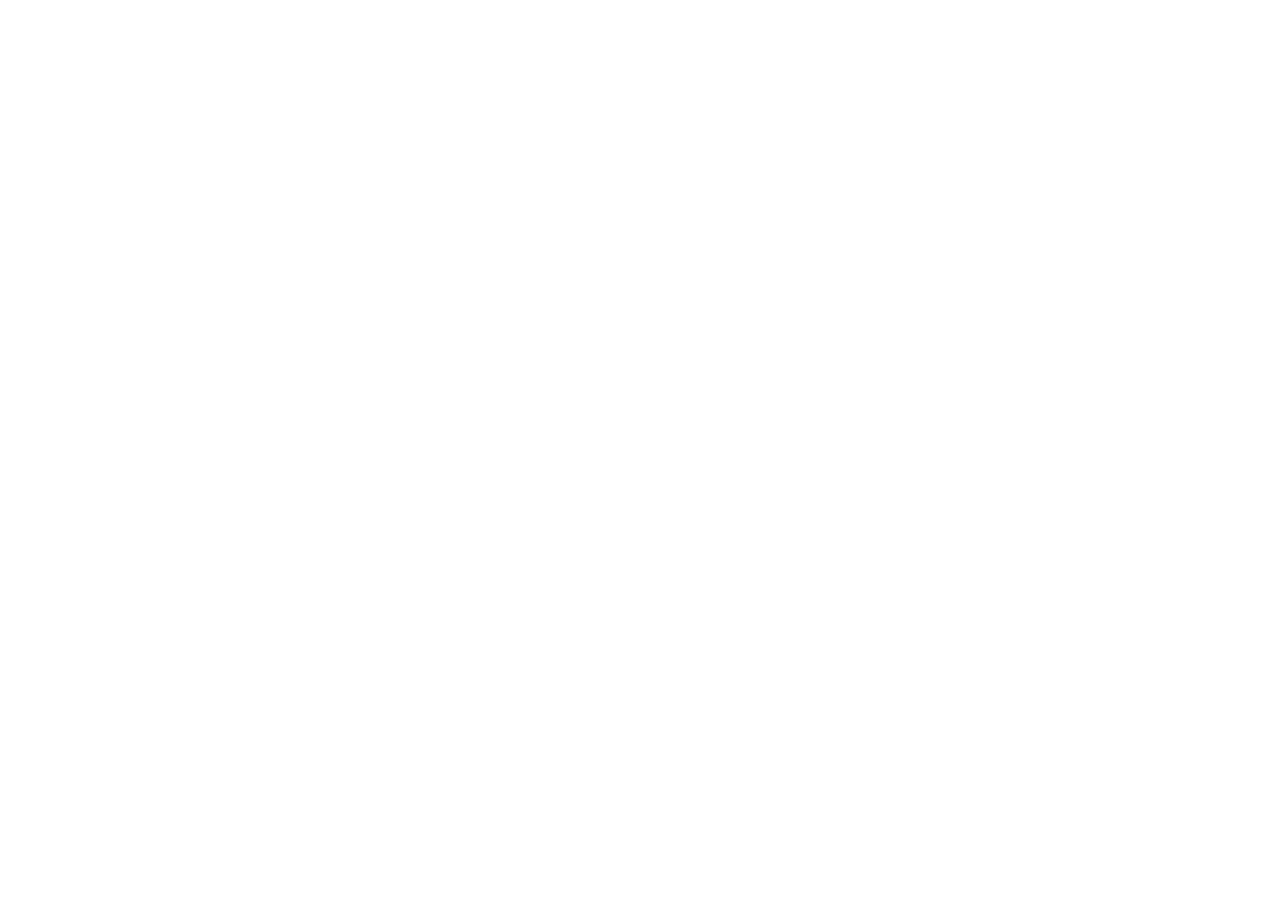
==== index.html @ 66abbd7d "Update index.html" ====
<html>
<body>
<div style="background: linear-gradient(90deg, #ff0000, #00ff00, #0000ff; height: 50%; width: 100%;"></div>
<div style="background: linear-gradient(90deg, #0000ff, #00ff00, #ff0000; height: 50%; width: 100%;"></div>
</body>
</html>
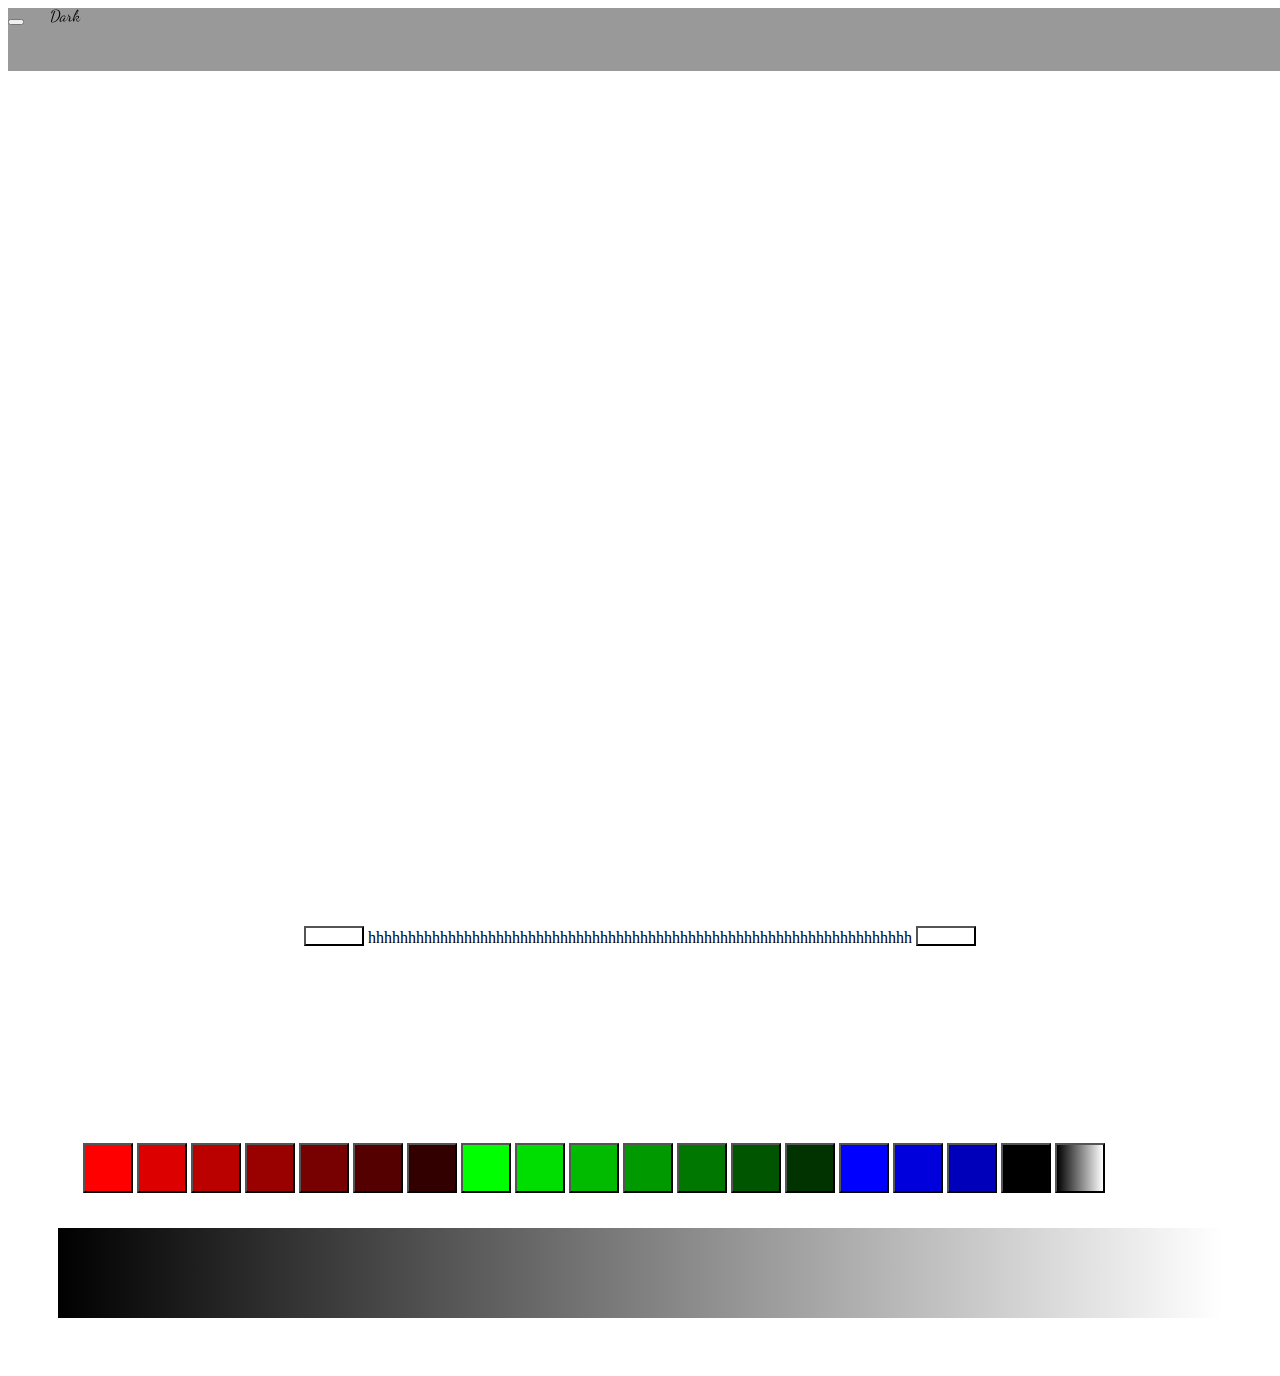
==== commit ce459710: "Update index.html" ====
--- a/index.html
+++ b/index.html
@@ -1,6 +1,103 @@
+<!DOCTYPE html>
 <html>
+<head>
+
+    <!-- Fonts -->
+
+    <!-- Dancing Script -->
+    <link rel="preconnect" href="https://fonts.gstatic.com">
+<link href="https://fonts.googleapis.com/css2?family=Dancing+Script:wght@700&display=swap" rel="stylesheet">
+
+    <link rel="stylesheet" href="CSS/index.css">
+</head>
+
+<!-- We Are Using Css Anmation Here -->
+
 <body>
-<div style="background: linear-gradient(90deg, #ff0000, #00ff00, #0000ff; height: 50%; width: 100%;"></div>
-<div style="background: linear-gradient(90deg, #0000ff, #00ff00, #ff0000; height: 50%; width: 100%;"></div>
+
+     <div style="position: fixed; background-color: rgba(0, 0, 0, 0.4); height: 7%; width: 100%;">
+
+        <strong>
+
+            <span style="position: fixed; top: 6px; left: 50px; z-index: 10; color: rgba(0, 0, 0, 1); font-family: 'Dancing Script', cursive; font-weight: 300;" id="DarkModeButtonText">Dark</span>
+            <span style="position: fixed; top: 26px; left: 50px; z-index: 9; color: rgba(0, 0, 0, 0); font-family: 'Dancing Script', cursive; font-weight: 300;" id="LightModeButtonText">Light</span>
+            
+        </strong>
+        
+        <button onclick="ChangingMode()" id="DarkModeChanger"></button>
+
+    </div>
+
+
+    <abbr title="This is a banner">
+        <div style="background-attachment: fixed; background-image: url('Media/Banner.png'); height: 900px; background-position: center; background-repeat: no-repeat; background-size: cover;">
+        </div>
+    </abbr>
+
+    <!-- Container 1-->
+
+    <div style="height: 160px;" class="ContainerOdd"> <!-- Move This DIV To Move The Whole Thing -->
+
+        <br>
+
+        <center>
+
+            <!-- The Left Button-->
+            <button onclick="GoRight()" style="height: 20px; width: 60px; background-color: var(--ComponentColor1);"></button>
+            
+            <span style="width: 500px; color: var(--ThemeColor1);">hhhhhhhhhhhhhhhhhhhhhhhhhhhhhhhhhhhhhhhhhhhhhhhhhhhhhhhhhhhhhhhhhhhh</span>
+
+            <!-- The Right Button-->
+            <button onclick="GoLeft()" style="height: 20px; width: 60px; background-color: var(--ComponentColor1);"></button>
+            
+            <!-- Gives Information On Hovering -->
+            <abbr title="This Will Move">
+
+                <!-- The Thing That Moves-->
+                <div class="Bla" id="Super"></div>
+            </abbr>
+
+        </center>
+
+
+    </div>
+
+     <!-- Container 2-->
+
+    <div class="ContainerEven" style="height: 200px; padding: 50px;">
+        
+        <div style="background-color: var(--ComponentColor1); height: 60px; padding: 25px;">
+
+            <button style="background-color: #ff0000; height: 50px; width: 50px;" onclick="Add('#ff0000')"></button>
+            <button style="background-color: #dd0000; height: 50px; width: 50px;" onclick="Add('#dd0000')"></button>
+            <button style="background-color: #bb0000; height: 50px; width: 50px;" onclick="Add('#bb0000')"></button>
+            <button style="background-color: #990000; height: 50px; width: 50px;" onclick="Add('#990000')"></button>
+            <button style="background-color: #770000; height: 50px; width: 50px;" onclick="Add('#770000')"></button>
+            <button style="background-color: #550000; height: 50px; width: 50px;" onclick="Add('#550000')"></button>
+            <button style="background-color: #330000; height: 50px; width: 50px;" onclick="Add('#330000')"></button>
+            <button style="background-color: #00ff00; height: 50px; width: 50px;" onclick="Add('#00ff00')"></button>
+            <button style="background-color: #00dd00; height: 50px; width: 50px;" onclick="Add('#00dd00')"></button>
+            <button style="background-color: #00bb00; height: 50px; width: 50px;" onclick="Add('#00bb00')"></button>
+            <button style="background-color: #009900; height: 50px; width: 50px;" onclick="Add('#009900')"></button>
+            <button style="background-color: #007700; height: 50px; width: 50px;" onclick="Add('#007700')"></button>
+            <button style="background-color: #005500; height: 50px; width: 50px;" onclick="Add('#005500')"></button>
+            <button style="background-color: #003300; height: 50px; width: 50px;" onclick="Add('#003300')"></button>
+            <button style="background-color: #0000ff; height: 50px; width: 50px;" onclick="Add('#0000ff')"></button>
+            <button style="background-color: #0000dd; height: 50px; width: 50px;" onclick="Add('#0000dd')"></button>
+            <button style="background-color: #0000bb; height: 50px; width: 50px;" onclick="Add('#0000bb')"></button>
+            <button style="background-color: #000000; height: 50px; width: 50px;" onclick="Add('#000000')"></button>
+            <button style="background: linear-gradient(90deg, #000000, #ffffff); height: 50px; width: 50px;" onclick="Add('Clear')"></button>
+
+        </div>
+
+        <div style="background: linear-gradient(90deg, #000000, #ffffff); height: 90px;" id="GradientOfGod"></div>
+    
+    </div>
+
+     <!-- Container 3-->
+
+
+
 </body>
+<script src="Javascript/index.js"></script>
 </html>
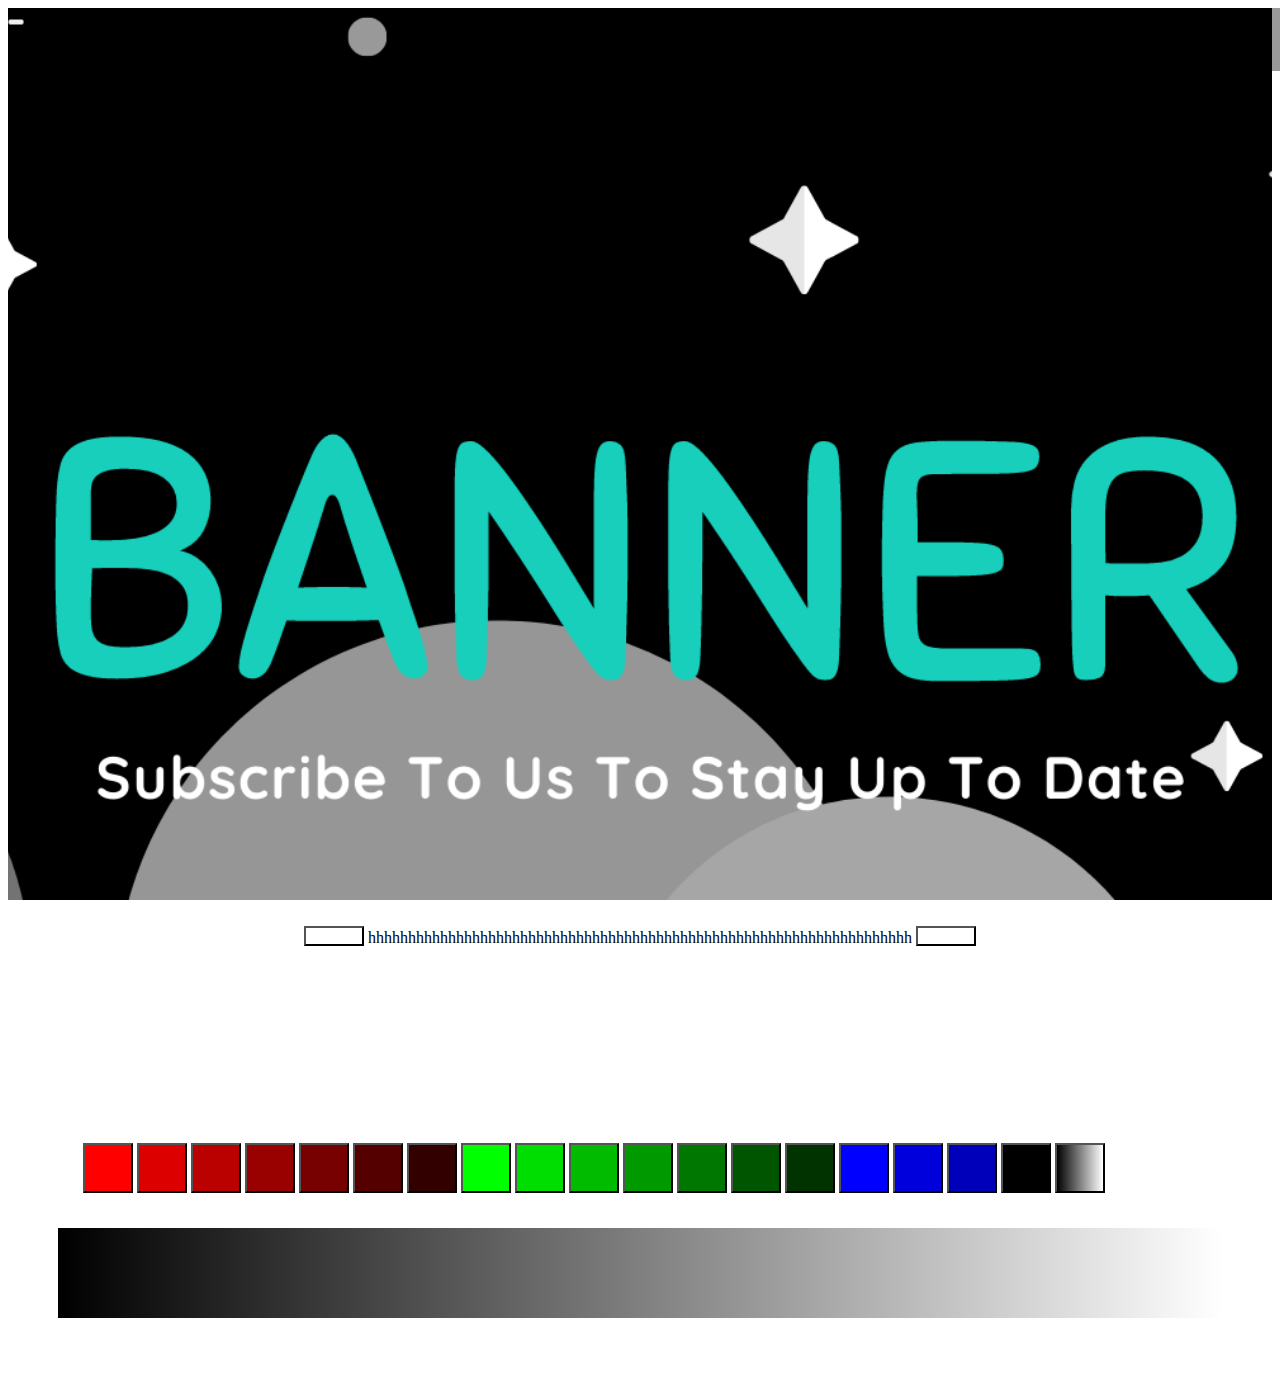
==== commit 590d25dd: "Update index.html" ====
--- a/index.html
+++ b/index.html
@@ -30,7 +30,7 @@
 
 
     <abbr title="This is a banner">
-        <div style="background-attachment: fixed; background-image: url('Media/Banner.png'); height: 900px; background-position: center; background-repeat: no-repeat; background-size: cover;">
+        <div style="background-attachment: fixed; background-image: url('Banner.jpg'); height: 900px; background-position: center; background-repeat: no-repeat; background-size: cover;">
         </div>
     </abbr>
 
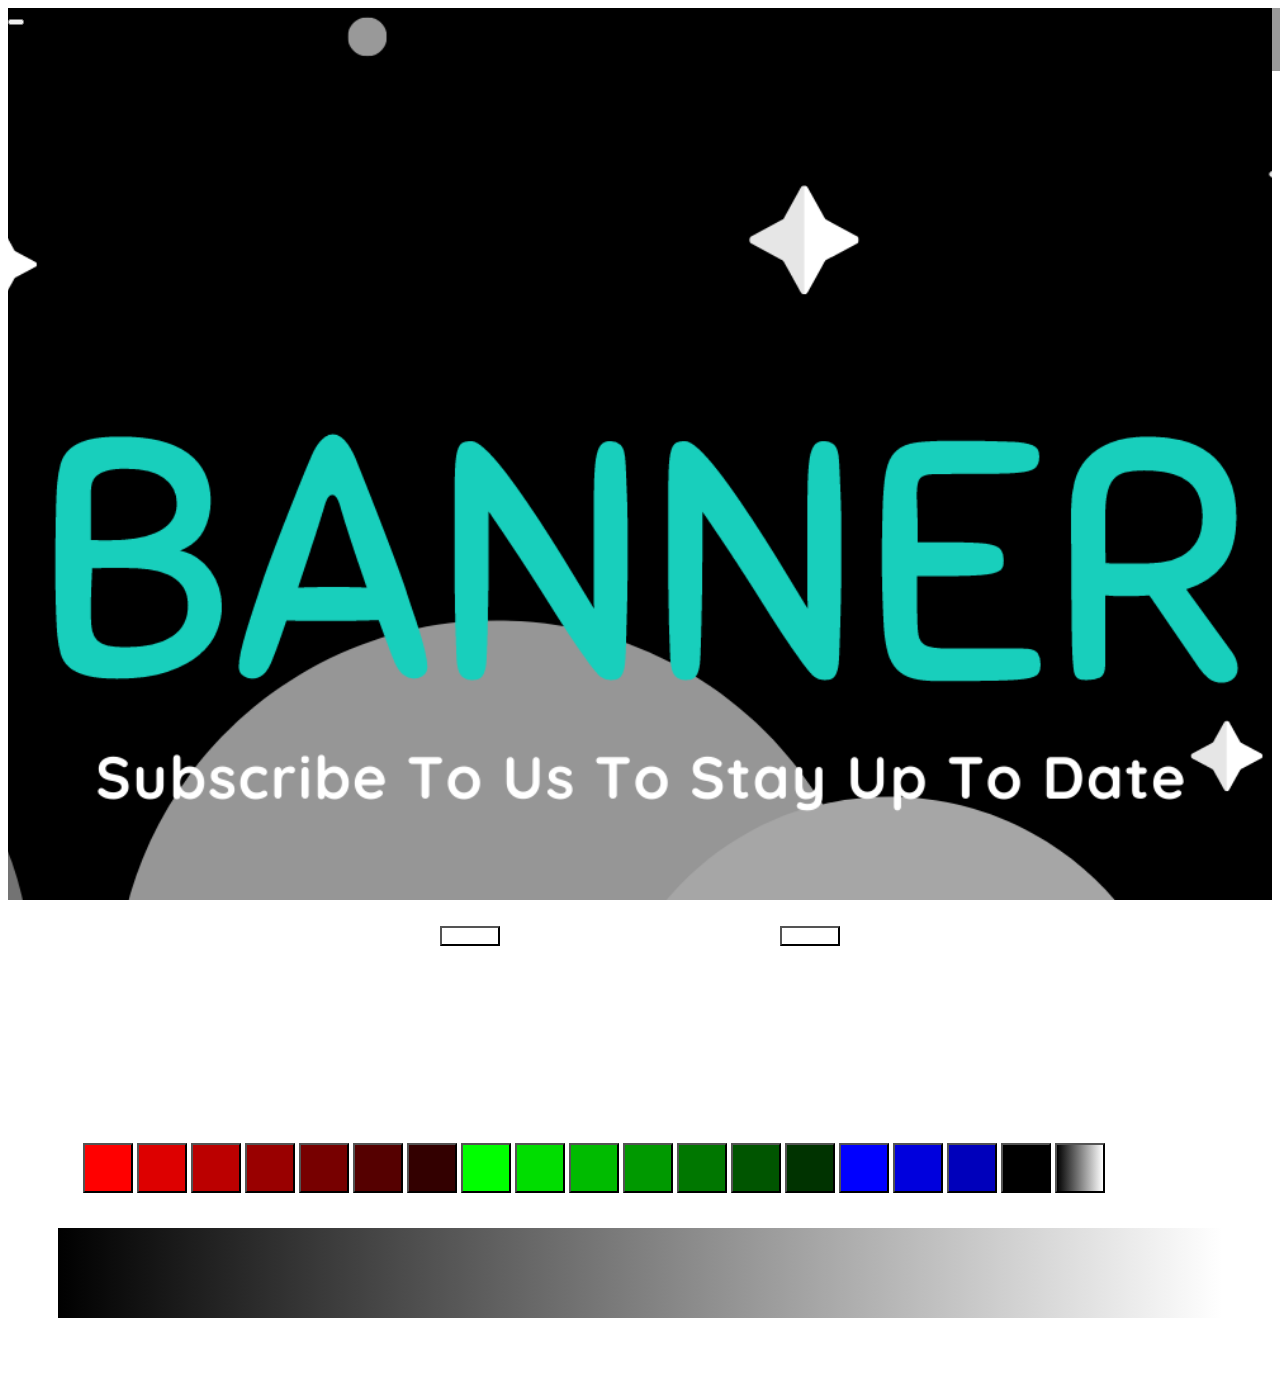
==== commit 71ca168e: "Update index.html" ====
--- a/index.html
+++ b/index.html
@@ -45,7 +45,7 @@
             <!-- The Left Button-->
             <button onclick="GoRight()" style="height: 20px; width: 60px; background-color: var(--ComponentColor1);"></button>
             
-            <span style="width: 500px; color: var(--ThemeColor1);">hhhhhhhhhhhhhhhhhhhhhhhhhhhhhhhhhhhhhhhhhhhhhhhhhhhhhhhhhhhhhhhhhhhh</span>
+            <span style="width: 500px; color: var(--ThemeColor1);">&nbsp&nbsp&nbsp&nbsp&nbsp&nbsp&nbsp&nbsp&nbsp&nbsp&nbsp&nbsp&nbsp&nbsp&nbsp&nbsp&nbsp&nbsp&nbsp&nbsp&nbsp&nbsp&nbsp&nbsp&nbsp&nbsp&nbsp&nbsp&nbsp&nbsp&nbsp&nbsp&nbsp&nbsp&nbsp&nbsp&nbsp&nbsp&nbsp&nbsp&nbsp&nbsp&nbsp&nbsp&nbsp&nbsp&nbsp&nbsp&nbsp&nbsp&nbsp&nbsp&nbsp&nbsp&nbsp&nbsp&nbsp&nbsp&nbsp&nbsp&nbsp&nbsp&nbsp&nbsp&nbsp&nbsp&nbsp&nbsp</span>
 
             <!-- The Right Button-->
             <button onclick="GoLeft()" style="height: 20px; width: 60px; background-color: var(--ComponentColor1);"></button>
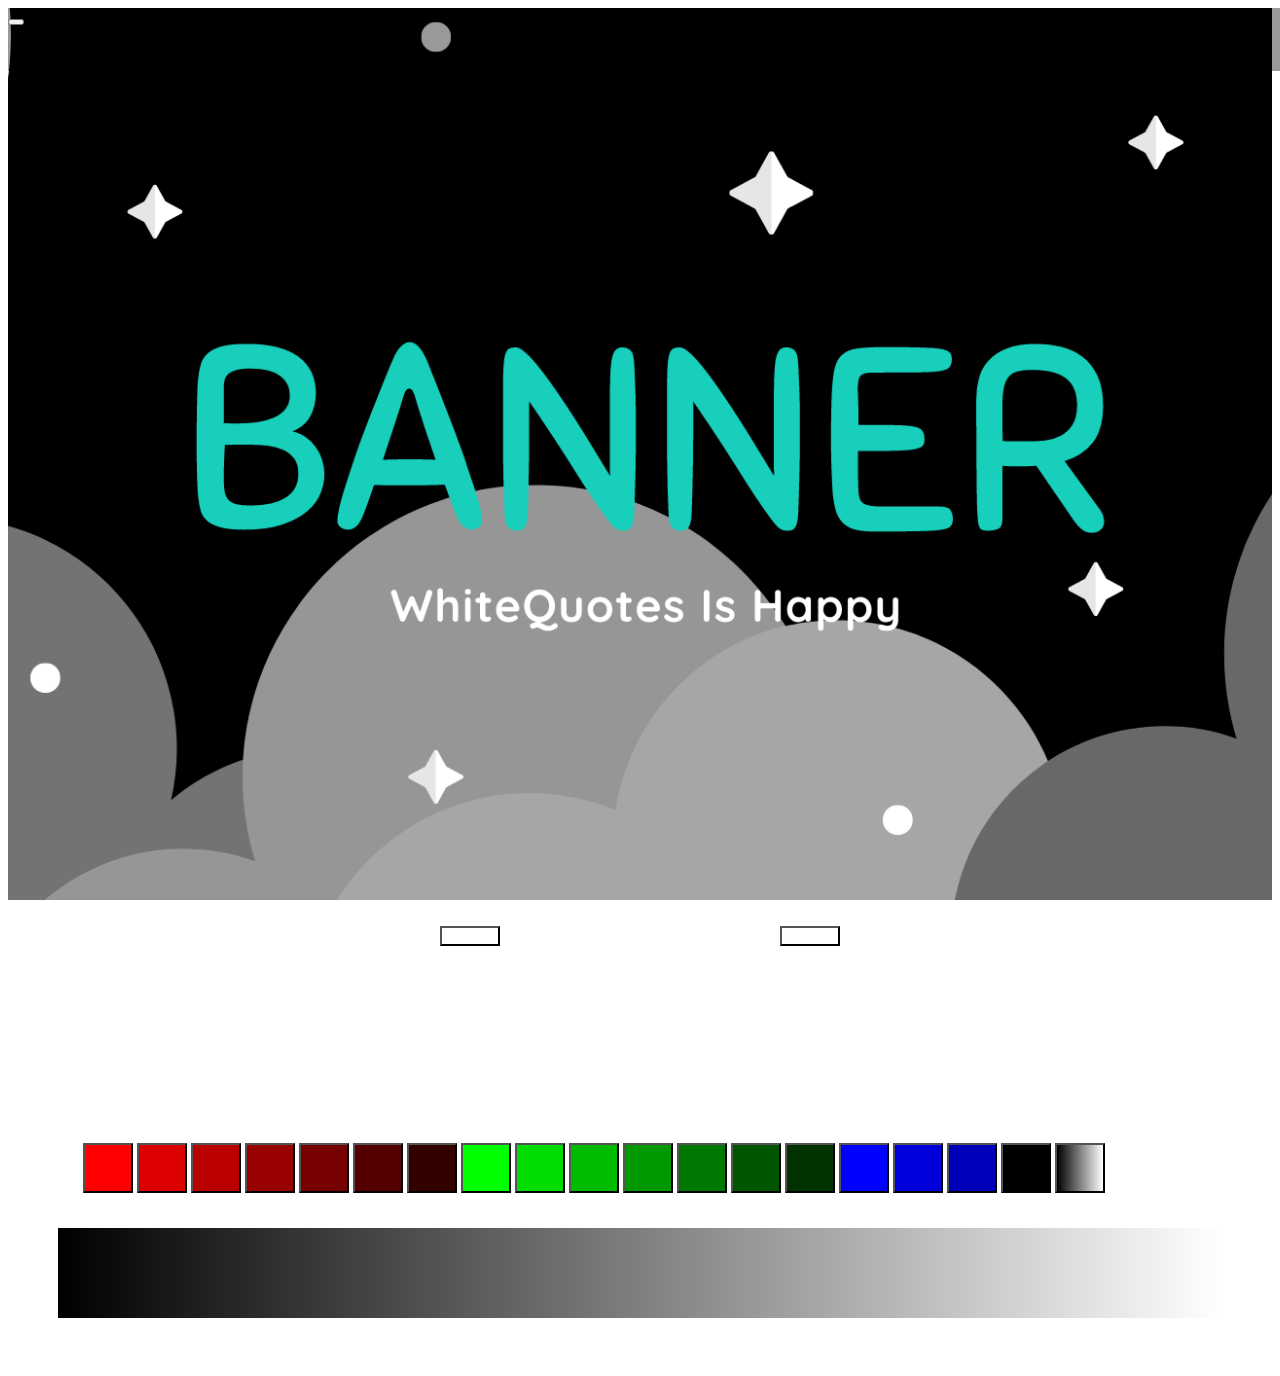
==== commit 0824f1cc: "Update index.html" ====
--- a/index.html
+++ b/index.html
@@ -30,7 +30,7 @@
 
 
     <abbr title="This is a banner">
-        <div style="background-attachment: fixed; background-image: url('Banner.jpg'); height: 900px; background-position: center; background-repeat: no-repeat; background-size: cover;">
+        <div style="background-attachment: fixed; background-image: url('Real Banner.png'); height: 900px; background-position: center; background-repeat: no-repeat; background-size: cover;">
         </div>
     </abbr>
 
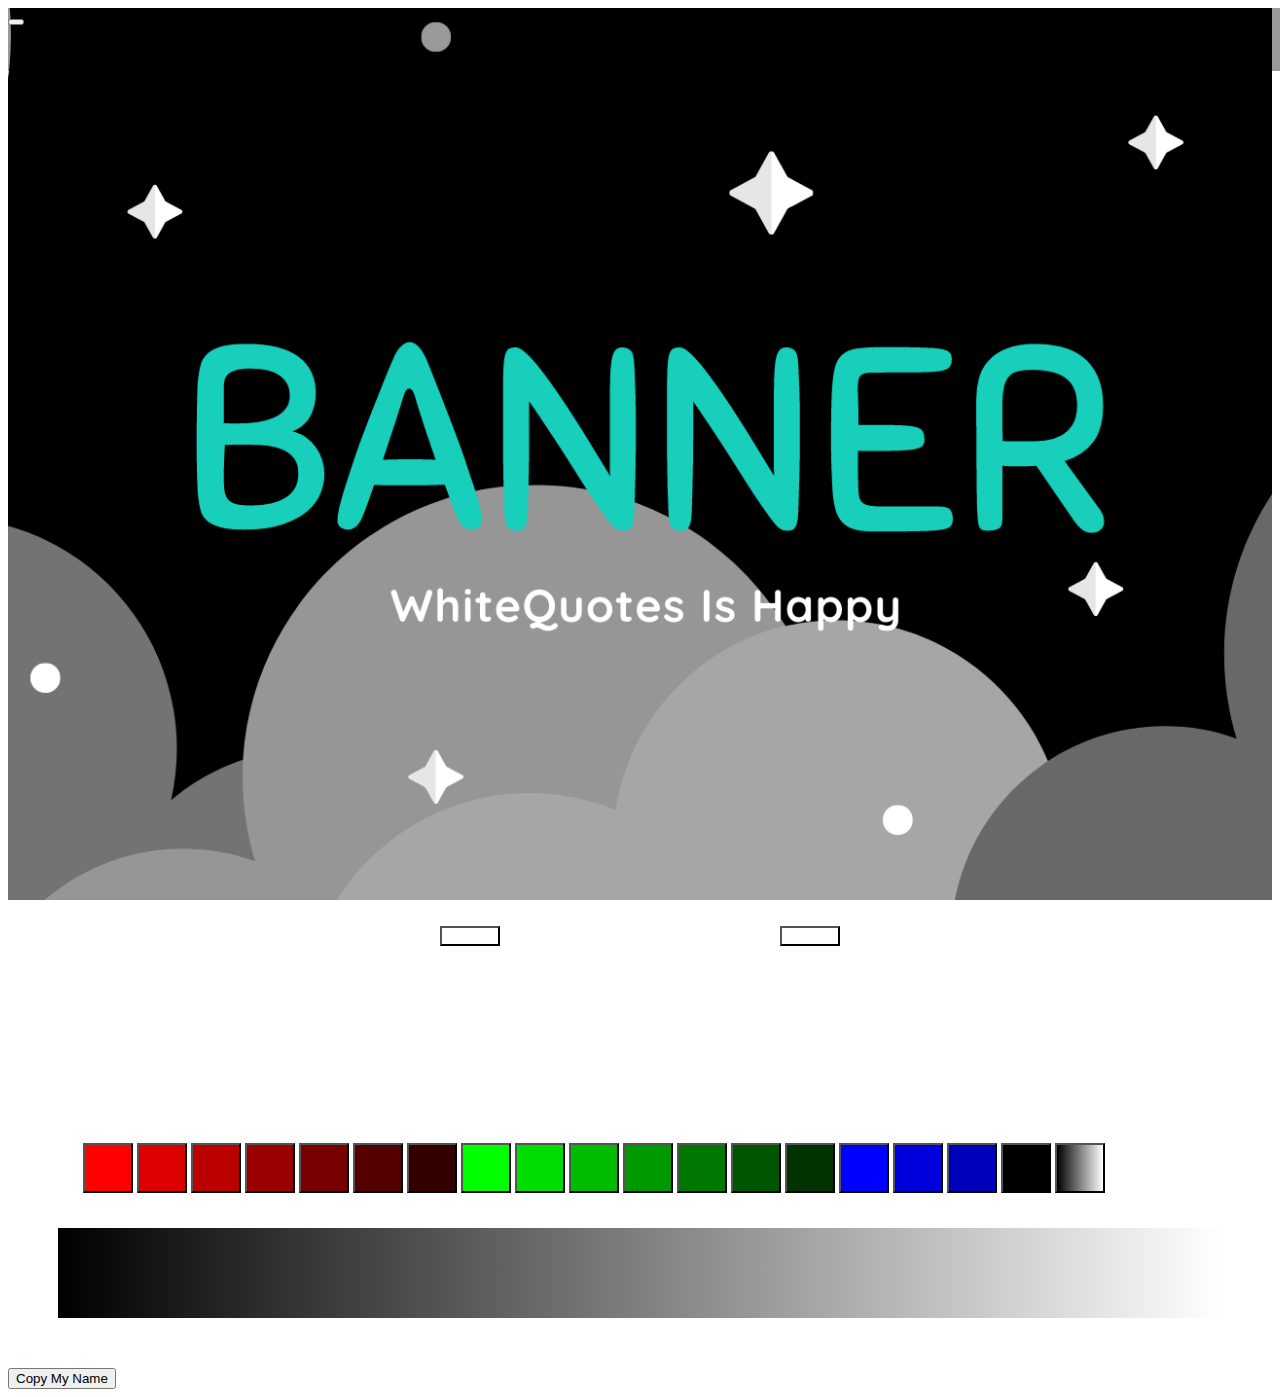
==== commit df53f923: "Update index.html" ====
--- a/index.html
+++ b/index.html
@@ -1,6 +1,8 @@
 <!DOCTYPE html>
 <html>
 <head>
+    <meta name="description" content="WhiteQuotes Is Happy">
+    <meta name="keywords" content="white quotes github io Useless,white quotes, github, io, Useless">
 
     <!-- Fonts -->
 
@@ -93,6 +95,7 @@
         <div style="background: linear-gradient(90deg, #000000, #ffffff); height: 90px;" id="GradientOfGod"></div>
     
     </div>
+    <button id="Copyier">Copy My Name</button>
 
      <!-- Container 3-->
 
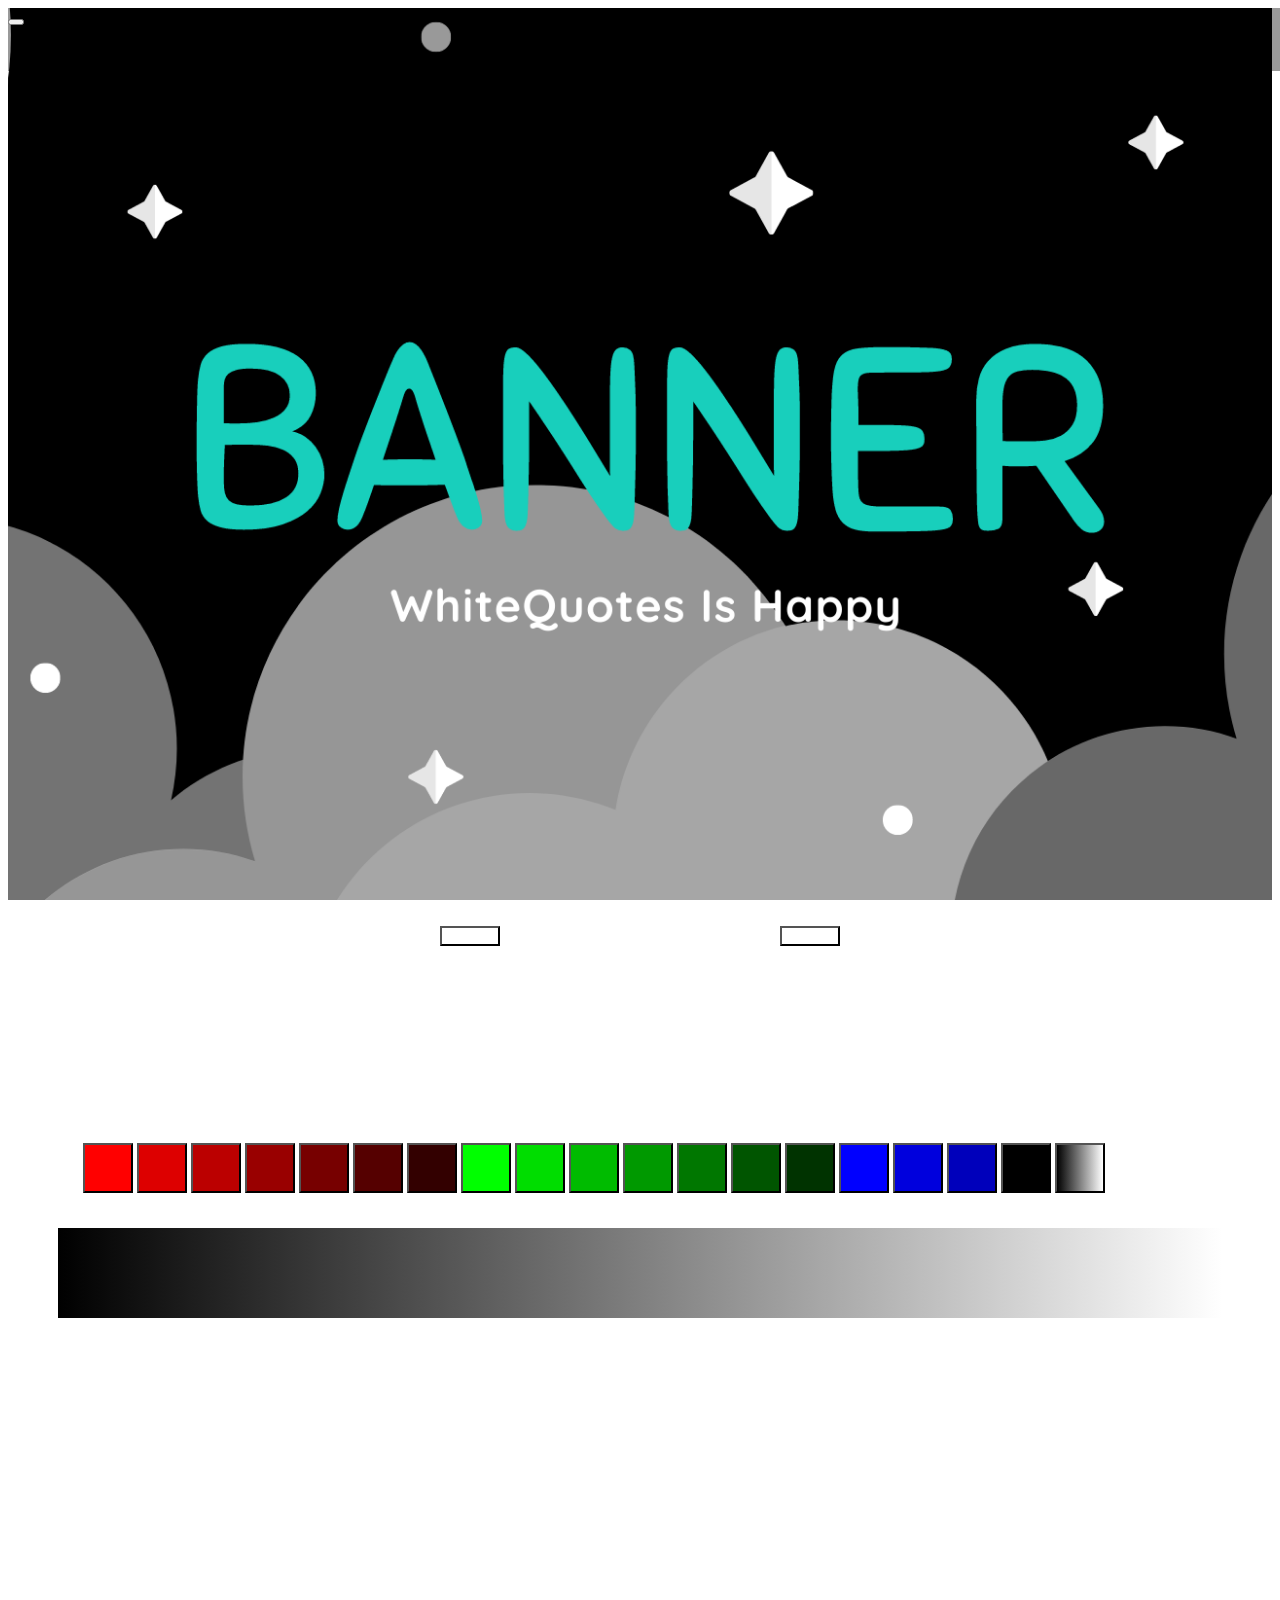
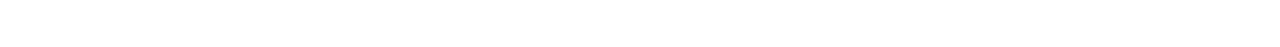
==== commit 7212753b: "Update index.html" ====
--- a/index.html
+++ b/index.html
@@ -91,13 +91,13 @@
             <button style="background: linear-gradient(90deg, #000000, #ffffff); height: 50px; width: 50px;" onclick="Add('Clear')"></button>
 
         </div>
-
+        
         <div style="background: linear-gradient(90deg, #000000, #ffffff); height: 90px;" id="GradientOfGod"></div>
-    
+        
     </div>
-    <button id="Copyier">Copy My Name</button>
 
      <!-- Container 3-->
+    <div class="ContainerEven" style="height: auto; padding: 50px;"><iframe frameborder="0" src="https://itch.io/embed/948060?bg_color=1b1c20&amp;fg_color=ec352e&amp;link_color=ffffff&amp;border_color=ec352e" width="552" height="167"><a href="https://whitequotes.itch.io/musical-stick">Musical Stick by WhiteQuotes</a></iframe></div>
 
 
 
